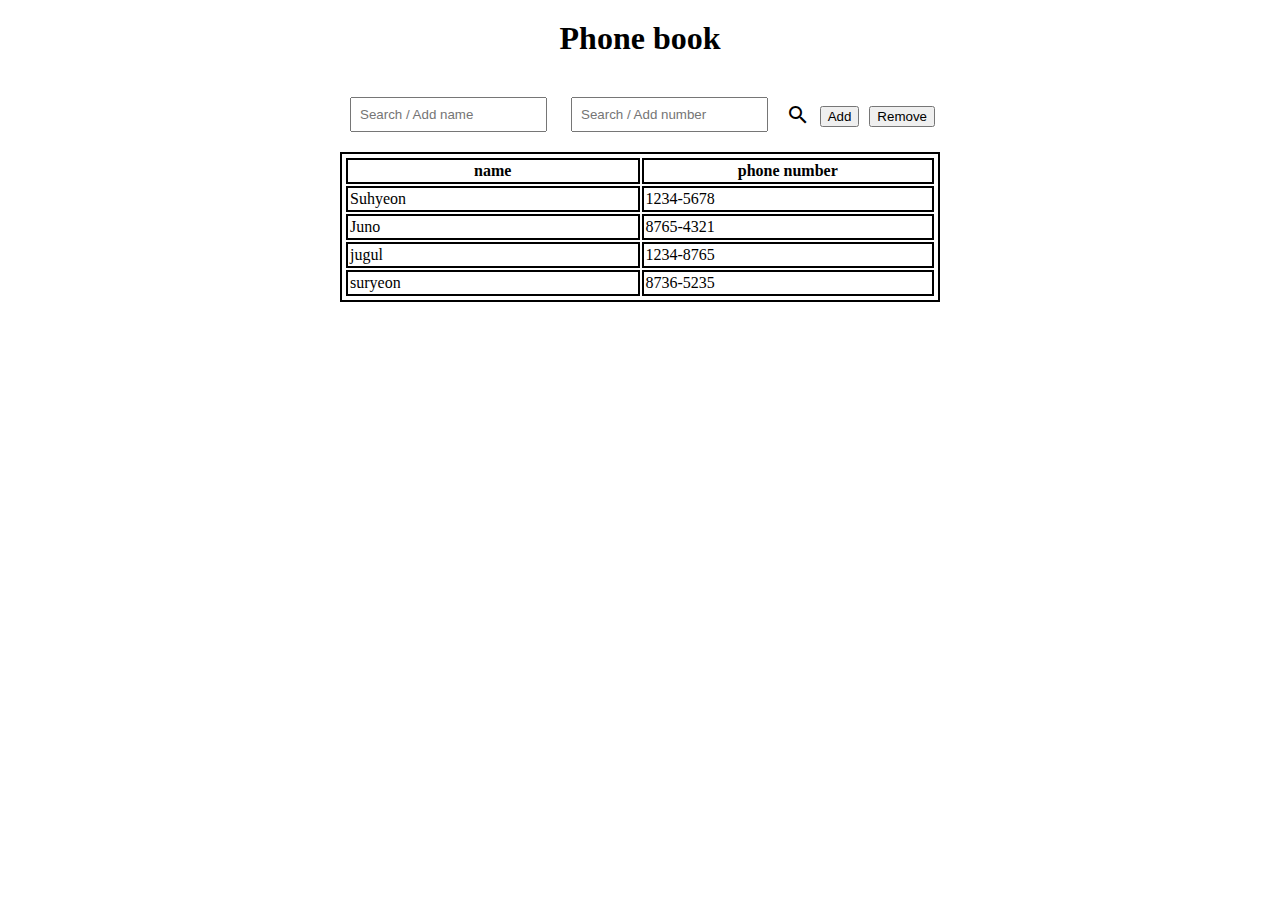
==== Table search&filter/index.html @ 2a0e67bb "update table" ====
<!DOCTYPE html>
<html lang="en">
<head>
    <meta charset="UTF-8">
    <meta name="viewport" content="width=device-width, initial-scale=1.0">
    <title>Search&Filter</title>
    <link rel="stylesheet" href="./style.css">
    <script src="./script.js" defer></script>
    <link href="https://fonts.googleapis.com/icon?family=Material+Icons" rel="stylesheet">
</head>
<body>
    <div class="container">
        <div class="header">
            <h1>Phone book</h1>
            <div class="search-container">
                <div class="input-container">
                    <input type="text" id="name" placeholder="Search / Add name">
                    <input type="text" id="number" placeholder="Search / Add number">
                </div>
                <div class="buttons">
                    <span class="search-icon">
                        <i class="material-icons" id="search">search</i>
                    </span>
                    <button class="button-add">Add</button>
                    <button class="button-remove">Remove</button>
                </div>
            </div>
        </div>
        <div class="table-container">
            <table>
                <thead>
                    <tr>
                        <th>name</th>
                        <th>phone number</th>
                    </tr>
                </thead>
                <tbody>
                    <tr>
                        <td>Suhyeon</td>
                        <td>1234-5678</td>
                    </tr>
                    <tr>
                        <td>Juno</td>
                        <td>8765-4321</td>
                    </tr>
                    <tr>
                        <td>jugul</td>
                        <td>1234-8765</td>
                    </tr>
                    <tr>
                        <td>suryeon</td>
                        <td>8736-5235</td>
                    </tr>
                </tbody>
            </table>
        </div>
    </div>
</body>
</html>
---- Table search&filter/style.css ----
.container {
    max-width: 600px;
    margin: 0 auto;
}

.header {
    width: 100%;
}

h1 {
    margin: 20px auto;
    text-align: center;
}

.search-container {
    display: flex;
    justify-content: space-between;
}

input {
    padding: 8px;
    margin: 20px 10px;
}

.buttons {
    height: 50px;
    display: flex;
    align-items: flex-end;
}

i, button {
    vertical-align: bottom;
    cursor: pointer;
    margin: 0 5px;
}

table, th, td {
    width: 600px;
    border: 2px solid black;
    padding: 2px;
}

th {
    font-weight: bold;
}

td {
    cursor: pointer;
}
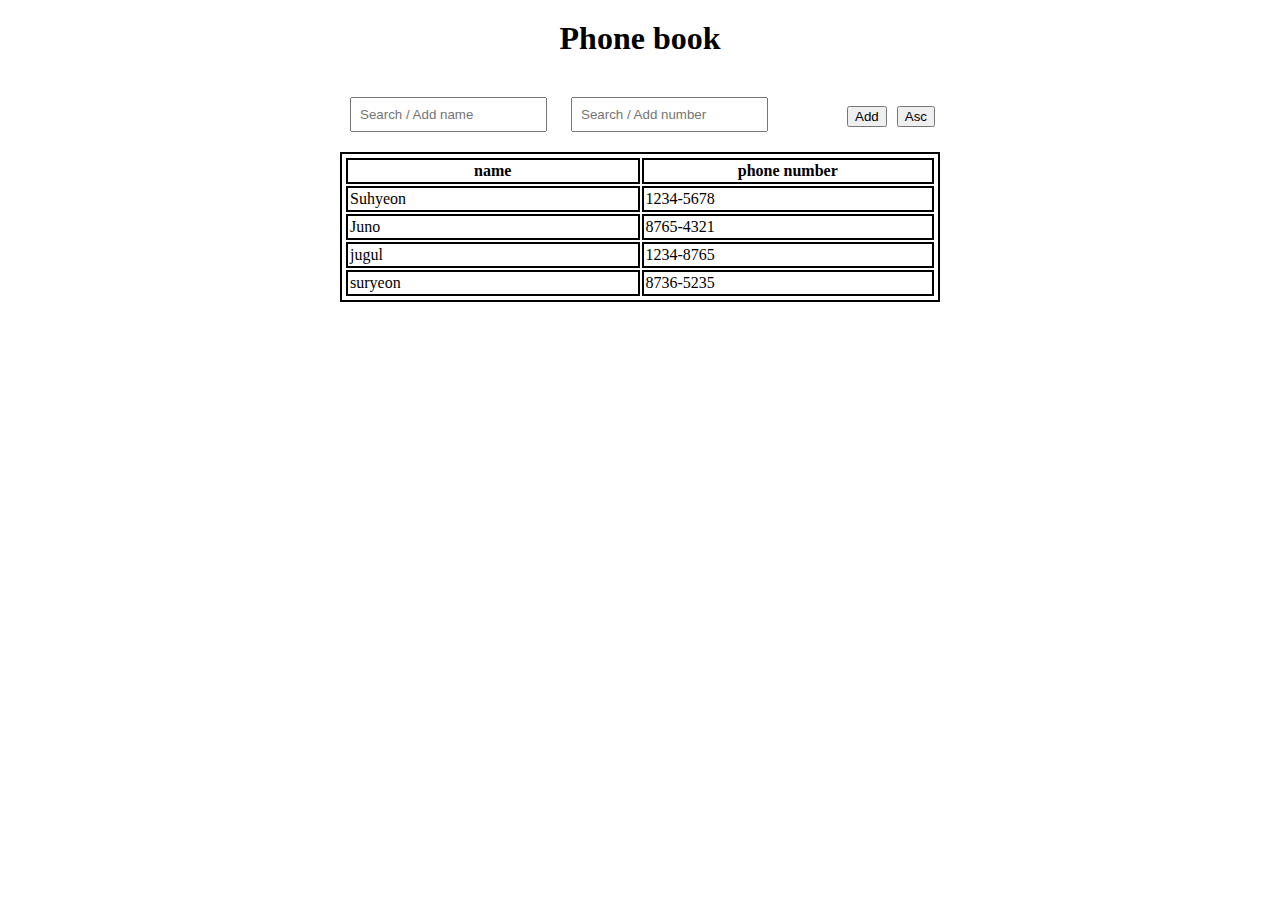
==== commit 7f13bc49: "search, add, sort 기능" ====
--- a/Table search&filter/index.html
+++ b/Table search&filter/index.html
@@ -6,7 +6,6 @@
     <title>Search&Filter</title>
     <link rel="stylesheet" href="./style.css">
     <script src="./script.js" defer></script>
-    <link href="https://fonts.googleapis.com/icon?family=Material+Icons" rel="stylesheet">
 </head>
 <body>
     <div class="container">
@@ -14,15 +13,12 @@
             <h1>Phone book</h1>
             <div class="search-container">
                 <div class="input-container">
-                    <input type="text" id="name" placeholder="Search / Add name">
-                    <input type="text" id="number" placeholder="Search / Add number">
+                    <input type="text" id="name" placeholder="Search / Add name" onchange="storeName()" >
+                    <input type="text" id="number" placeholder="Search / Add number" onchange="storeNumber()" >
                 </div>
                 <div class="buttons">
-                    <span class="search-icon">
-                        <i class="material-icons" id="search">search</i>
-                    </span>
                     <button class="button-add">Add</button>
-                    <button class="button-remove">Remove</button>
+                    <button class="button-sort">Asc</button>
                 </div>
             </div>
         </div>
--- a/Table search&filter/style.css
+++ b/Table search&filter/style.css
@@ -28,7 +28,7 @@
     align-items: flex-end;
 }
 
-i, button {
+button {
     vertical-align: bottom;
     cursor: pointer;
     margin: 0 5px;
